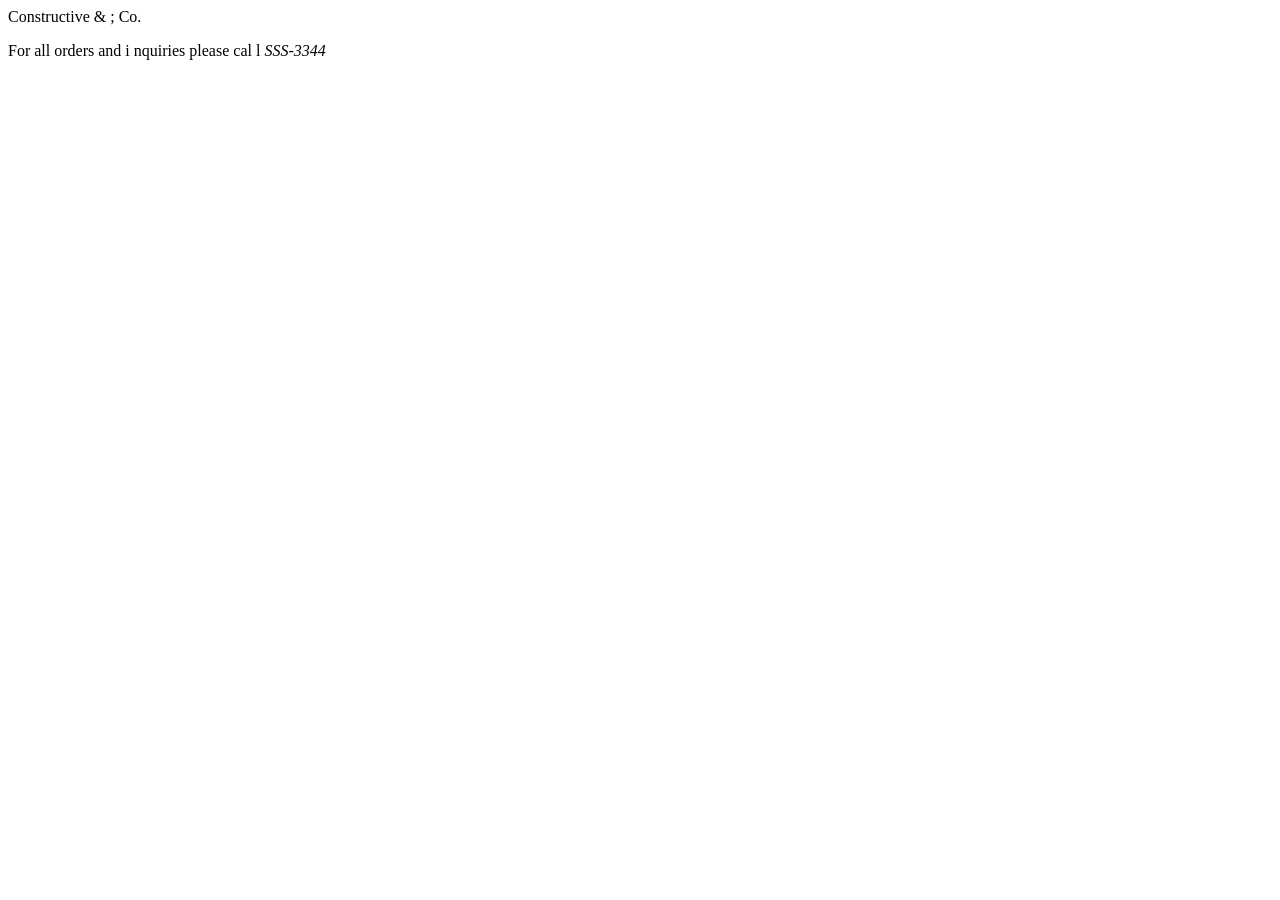
==== add-content.html @ dd6cf50f "finish with read 06 a" ====
<!DOCTYPE html>
<html>
<head>
<title>Constructive &amp; Co.</title>
<link rel ="stylesheet" href="css/ cOl.css"/>
</head>
<body>
<hl>Constructive &amp ; Co. </hl>
<script >document.write</script>
<p>For all orders and i nquiries please cal l
<em>SSS-3344</em></p>
</body>
</html>
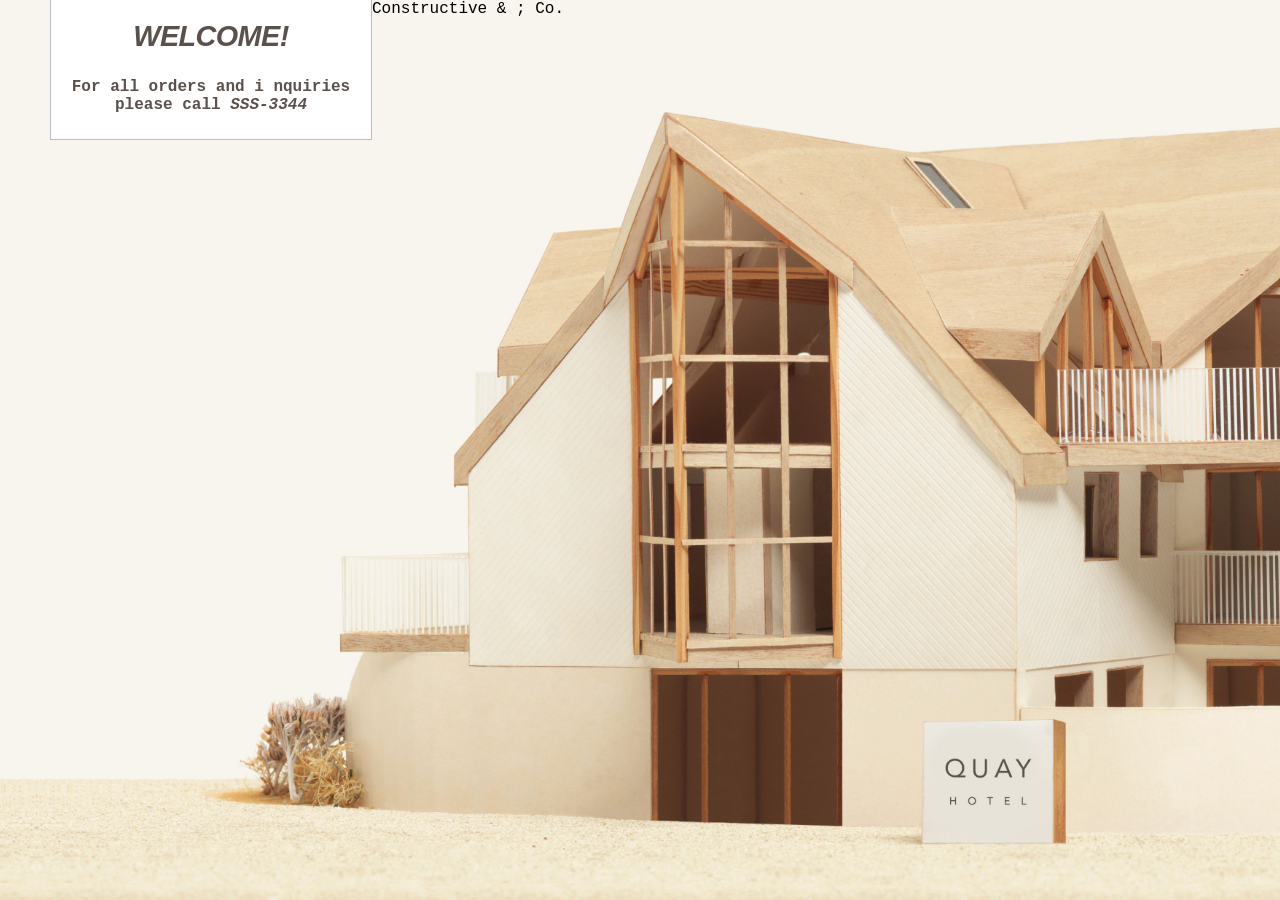
==== commit 83f77c09: "not finished" ====
--- a/add-content.html
+++ b/add-content.html
@@ -1,13 +1,13 @@
 <!DOCTYPE html>
 <html>
 <head>
-<title>Constructive &amp; Co.</title>
-<link rel ="stylesheet" href="css/ cOl.css"/>
+<title>Constructive & amp ; Co.</title>
+<link rel="stylesheet" href="css/c01.css"/>
 </head>
 <body>
 <hl>Constructive &amp ; Co. </hl>
-<script >document.write</script>
-<p>For all orders and i nquiries please cal l
+<script src="add-content.js"></script>
+<p>For all orders and i nquiries please call
 <em>SSS-3344</em></p>
 </body>
 </html> 
--- a/css/c01.css
+++ b/css/c01.css
@@ -0,0 +1,67 @@
+
+/* CSS for adding content example */
+
+@import url(http://fonts.googleapis.com/css?family=Open+Sans:800italic);
+
+body { 
+    font-family: "Courier New", Courier, monospace;
+    background: url("../images/constructive-backdrop.jpg") no-repeat center center fixed; 
+    -webkit-background-size: cover;
+    -moz-background-size: cover;
+    -o-background-size: cover;
+    background-size: cover;
+    margin: 0;
+    padding: 0;}
+
+h1, h3, p {
+    float: left;
+    clear: left;
+    width: 320px;
+    background-color: #fff;
+    color: #5a514c;
+    text-align: center;}
+
+
+h1 {
+    margin: 50px 0 0 50px;
+    height: 175px;
+    background-image: url("../images/constructive-logo.gif");
+    background-repeat: no-repeat;
+    text-indent: -9999px;
+    border-top: 1px solid #bcbdc0;
+    border-left: 1px solid #bcbdc0;
+    border-right: 1px solid #bcbdc0;}
+
+h3 {
+    margin: 0 0 0 50px;
+    padding: 25px 0 0 0;
+    font-family: 'Open Sans', arial, sans-serif;
+    font-size: 1.8em;
+    font-style: italic;
+    font-weight: 800;
+    line-height: 0.80em;
+    letter-spacing: -0.02em;
+    text-transform: uppercase;
+    border-left: 1px solid #bcbdc0;
+    border-right: 1px solid #bcbdc0;}
+
+p {
+    margin: 0 0 0 50px;
+    padding: 30px 0 25px 0;
+    font-weight: bold;
+    text-align: center;
+    border-right: 1px solid #bcbdc0;
+    border-bottom: 1px solid #bcbdc0;
+    border-left: 1px solid #bcbdc0;}
+
+/* Border under box when you move script in the last example */
+p + script + h3 {
+    padding-bottom: 20px;
+    border-bottom: 1px solid #bcbdc0;}
+
+/* Fix for full-screen background image: Chrome on Android */
+html{
+    height:100%;
+    min-height:100%;}
+body{
+    min-height:100%;}
